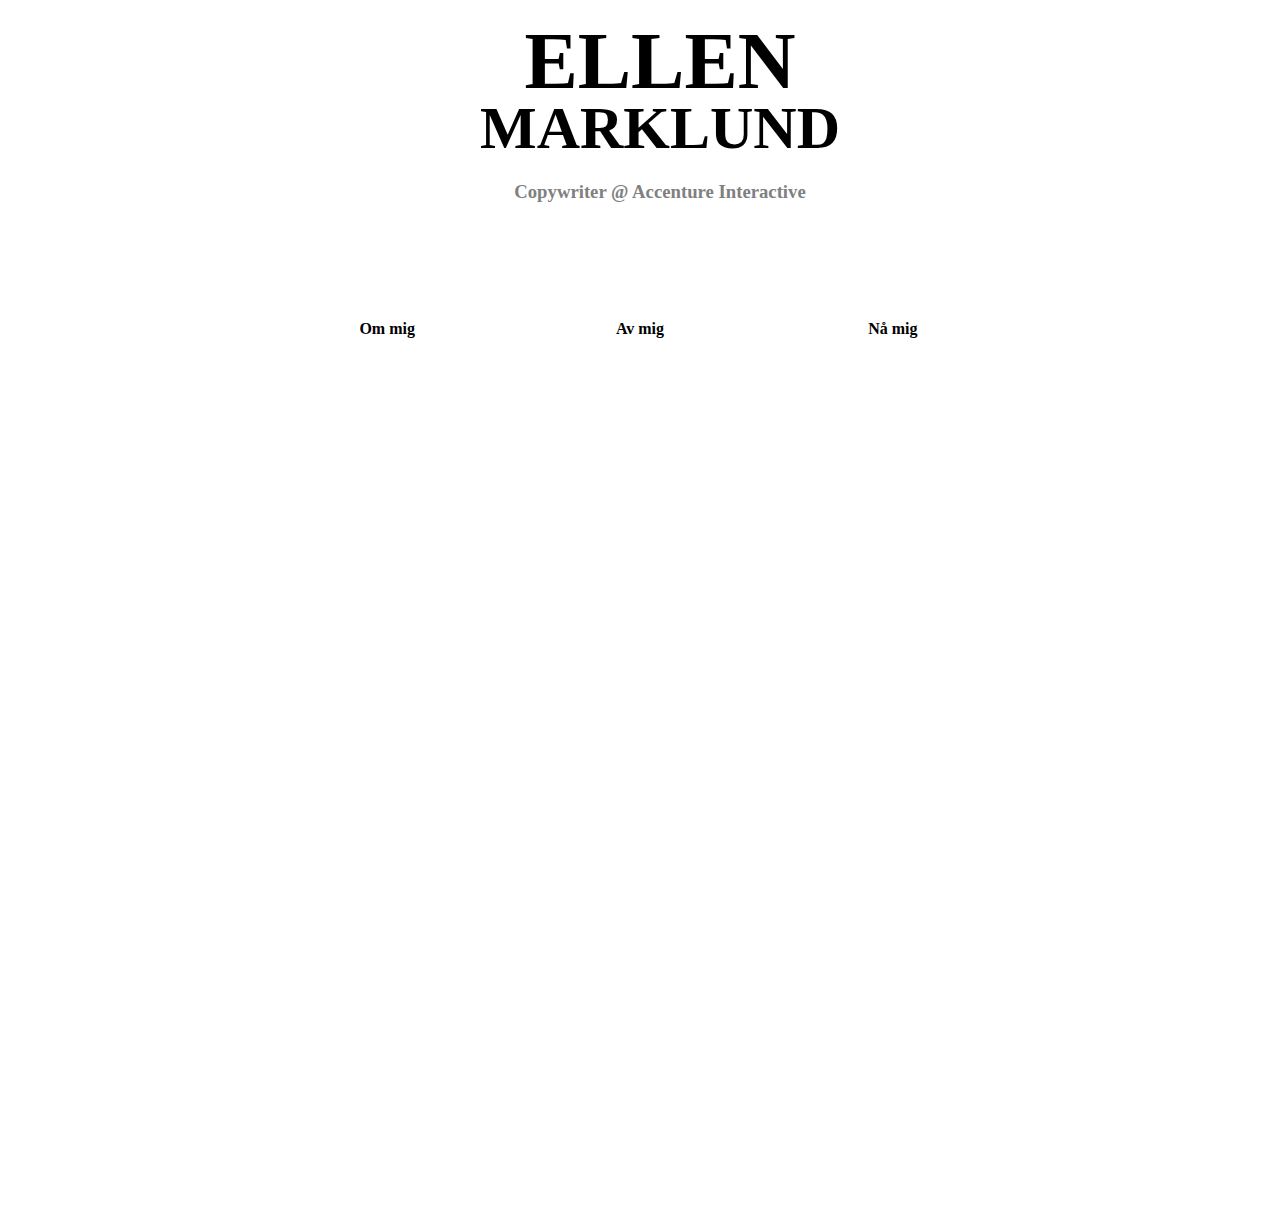
==== tags/index.html @ 3648fe19 "Add files via upload" ====
<!DOCTYPE html>
<html lang="en">
<head>
    <meta charset="UTF-8">
    <meta name="viewport" content="width=device-width, initial-scale=1.0">
<title>Startsida</title>
</head>

<link rel="stylesheet" type="text/css" href="startsida copy.css"/>
<link rel='icon' href='favicon.ico' type='image/x-icon'/>

<STYLE>A {text-decoration: none;} </STYLE>
<body>

<!--Här börjar själva hemsidan-->

<menu>
    <a class="ellen" href="index.html">
    <h1> ELLEN </h1>
    <h2> MARKLUND </h2>
    <h3>Copywriter @ Accenture Interactive</h3>
    </a>
</menu>


<div class="menyn">
    <li><a href="om-mig copy.html"><h4>Om mig</h4></a></li>
    <li><a href="av-mig copy.html"><h4>Av mig</h4></a></li>
    <li><a href="nå-mig copy.html"><h4>Nå mig</h4></a></li>
</div>

</body>
---- tags/startsida copy.css ----
/*här börjar själva hemsidan med det jag gjort*/
menu {
    font-weight: lighter;
	text-align: center;
	line-height: 14px;
	text-decoration: none;
}

.ellen {
	display: block;
	text-decoration: none;
	width:100%;
	text-align:center;
	margin-bottom:100px;
}

.menyn {
	display:grid;
	height:100vh;
	grid-template-columns:1fr 1fr 1fr;
	grid-template-rows: 1fr;
	grid-template-areas:
	"om-mig" "av-mig" "nå-mig";
	text-align:center;
	text-decoration: none;
	margin:0% 20% 0% 20%;
	list-style-type: none;
  }

.li {
	text-decoration: none;
	list-style-type: none;
}

/*typsnitt-ish*/
h1 {
	color: black;
	font-size: 80px;
	text-align: center;
}

h2 {
	color: black;
	font-size: 60px;
	text-decoration: none;
	text-align: center;
}

h3 {
	color: grey;
	size: 30px;
	text-align: center;
}

h4 {
	color:black;
	size: 40px;
	text-align: center;
}
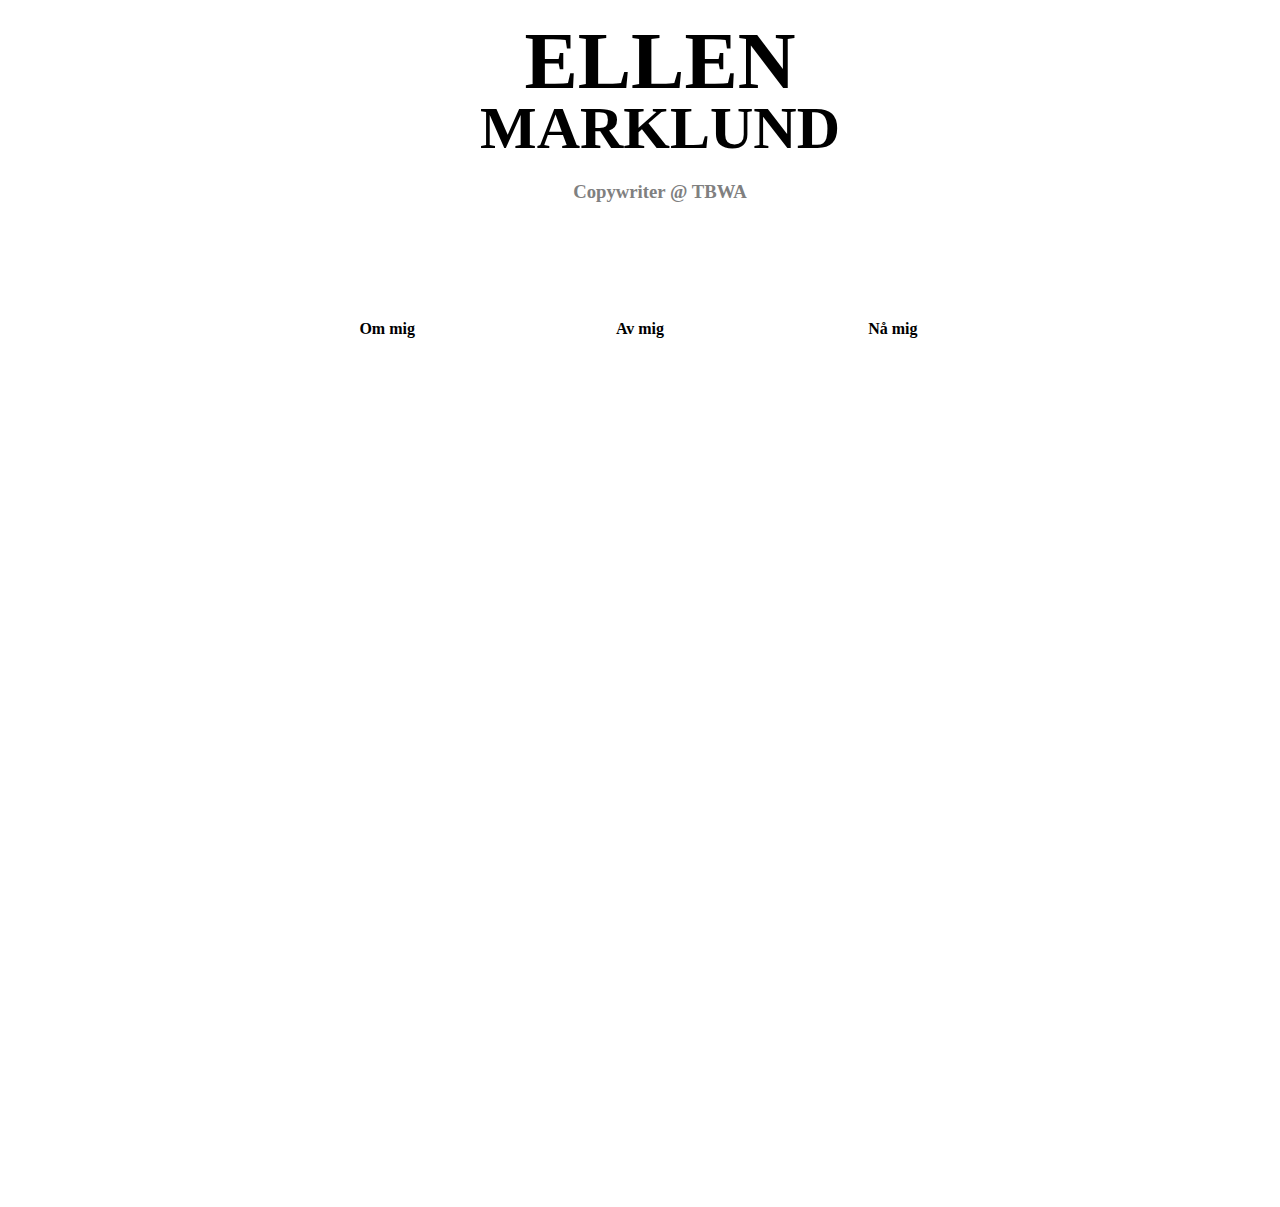
==== commit feb2cd6c: "uppdatering jobbplats startsida" ====
--- a/tags/index.html
+++ b/tags/index.html
@@ -18,7 +18,7 @@
     <a class="ellen" href="index.html">
     <h1> ELLEN </h1>
     <h2> MARKLUND </h2>
-    <h3>Copywriter @ Accenture Interactive</h3>
+    <h3>Copywriter @ TBWA</h3>
     </a>
 </menu>
 
@@ -26,7 +26,7 @@
 <div class="menyn">
     <li><a href="om-mig copy.html"><h4>Om mig</h4></a></li>
     <li><a href="av-mig copy.html"><h4>Av mig</h4></a></li>
-    <li><a href="nå-mig copy.html"><h4>Nå mig</h4></a></li>
+    <li><a href="na-mig copy.html"><h4>Nå mig</h4></a></li>
 </div>
 
 </body>